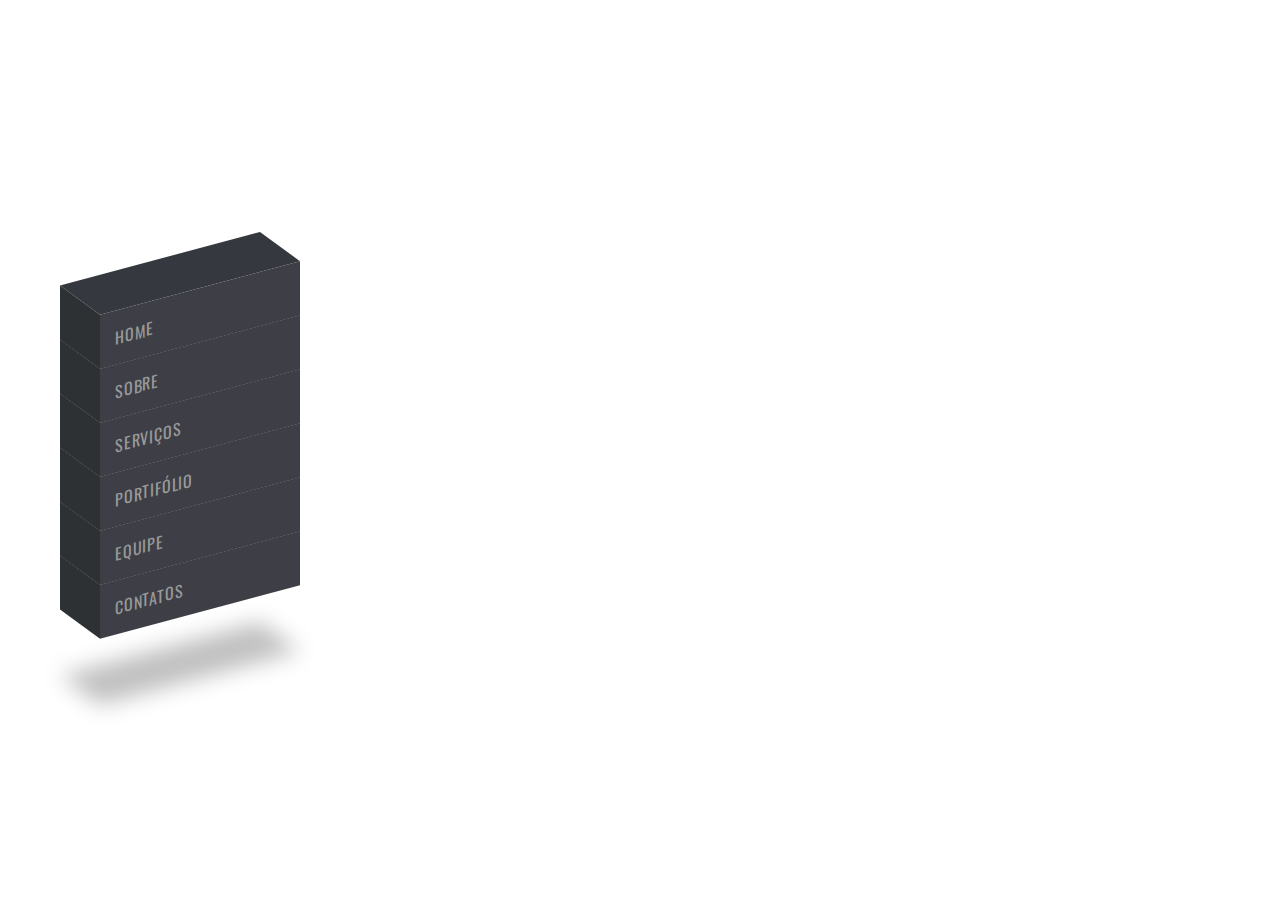
==== aula13062022/index.html @ 4670dc4f "Cria projeto de menu isométrico" ====
<!DOCTYPE html>
<html lang="pt-br">
<head>
    <meta charset="UTF-8">
    <meta http-equiv="X-UA-Compatible" content="IE=edge">
    <meta name="viewport" content="width=device-width, initial-scale=1.0">
    <meta name="author" content="Kennedy Gonzaga" />
    <title>Document</title>

    <!-- CSS Externo -->
    <link href="css/estilo.css" rel="stylesheet" type="text/css" media="all" />

</head>
<body>
    <ul>
        <li style="--i:6"><a href="#">Home</a></li>
        <li style="--i:5"><a href="#">Sobre</a></li>
        <li style="--i:4"><a href="#">Serviços</a></li>
        <li style="--i:3"><a href="#">Portifólio</a></li>
        <li style="--i:2"><a href="#">Equipe</a></li>
        <li style="--i:1"><a href="#">Contatos</a></li>
    </ul>
</body>
</html>
---- aula13062022/css/estilo.css ----
@import url('https://fonts.googleapis.com/css?family=Oswald:400,700');

* {
    margin: 0;
    padding: 0;
    box-sizing: border-box;
    font-family: 'Oswald', sans-serif;
}

body {
    display: flex;
    justify-content: left;
    align-items: center;
    min-height: 100vh;
    margin-left: 100px;
}

ul {
    position: relative;
    transform: skewY(-15deg);
}

ul li {
    position: relative;
    list-style: none;
    width: 200px;
    background: #3e3f46;
    padding: 15px;
    z-index: var(--i);
    transition: 0.5s;
}

ul li:hover {
    background: #33a3ee;
    transform: translateX(50px);
}

ul li::before {
    content: '';
    position: absolute;
    top: 0;
    left: -40px;
    width: 40px;
    height: 100%;
    background: #2e3133;
    transform-origin: right;
    transform: skewY(45deg);
    transition: 0.5s;
}

ul li:hover::before {
    background: #1f5378;
}

ul li::after {
    content: '';
    position: absolute;
    top: -40px;
    left: 0;
    width: 100%;
    height: 40px;
    background: #35383e;
    transform-origin: bottom;
    transform: skewX(45deg);
    transition: 0.5s;
}

ul li:hover::after {
    background: #2982b9;
}

ul li a {
    text-decoration: none;
    color: #999;
    display: block;
    text-transform: uppercase;
    letter-spacing: 0.05em;
    transition: 0.5s;
}

ul li:hover a {
    color: #fff;
}

ul li:last-child::after {
    box-shadow: -120px 120px 20px rgba(0, 0, 0, 0.25);
}
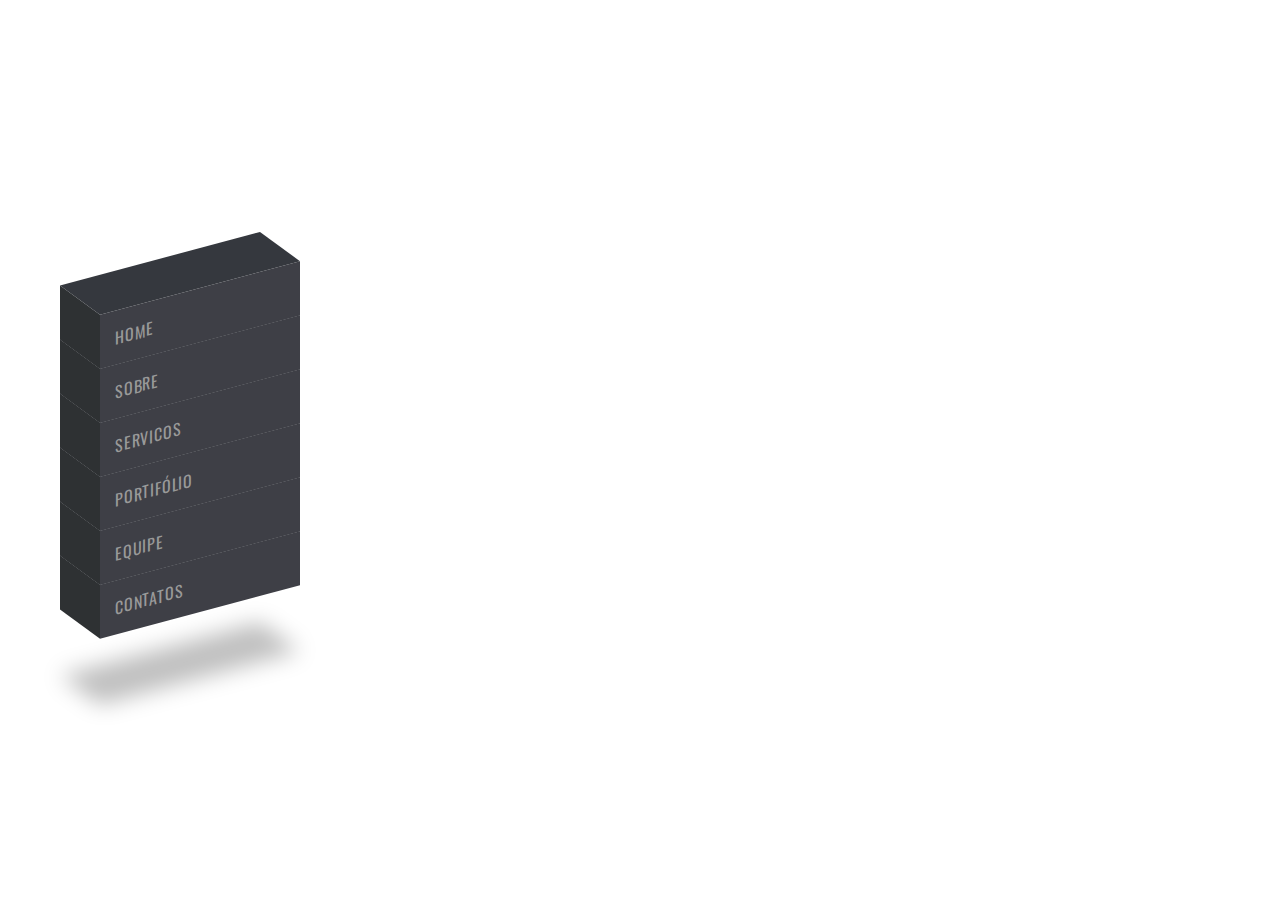
==== commit 41bc4a2e: "Cria projeto de menu isométrico" ====
--- a/aula13062022/index.html
+++ b/aula13062022/index.html
@@ -15,10 +15,11 @@
     <ul>
         <li style="--i:6"><a href="#">Home</a></li>
         <li style="--i:5"><a href="#">Sobre</a></li>
-        <li style="--i:4"><a href="#">Serviços</a></li>
+        <li style="--i:4"><a href="#">Servicos</a></li>
         <li style="--i:3"><a href="#">Portifólio</a></li>
         <li style="--i:2"><a href="#">Equipe</a></li>
         <li style="--i:1"><a href="#">Contatos</a></li>
     </ul>
 </body>
-</html>+</html>
+
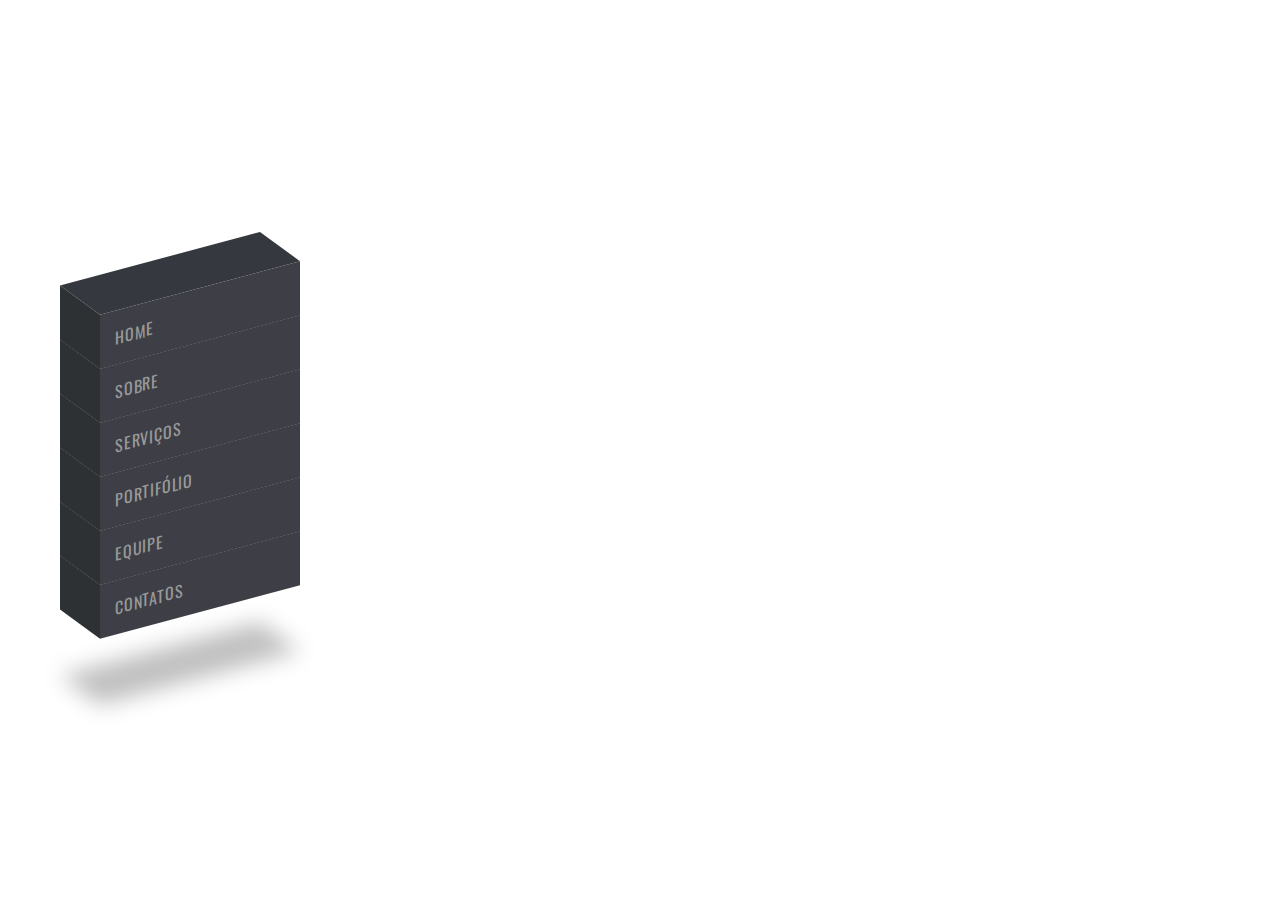
==== commit ce63067c: "Cria projeto de menu isométrico" ====
--- a/aula13062022/index.html
+++ b/aula13062022/index.html
@@ -15,7 +15,7 @@
     <ul>
         <li style="--i:6"><a href="#">Home</a></li>
         <li style="--i:5"><a href="#">Sobre</a></li>
-        <li style="--i:4"><a href="#">Servicos</a></li>
+        <li style="--i:4"><a href="#">Serviços</a></li>
         <li style="--i:3"><a href="#">Portifólio</a></li>
         <li style="--i:2"><a href="#">Equipe</a></li>
         <li style="--i:1"><a href="#">Contatos</a></li>
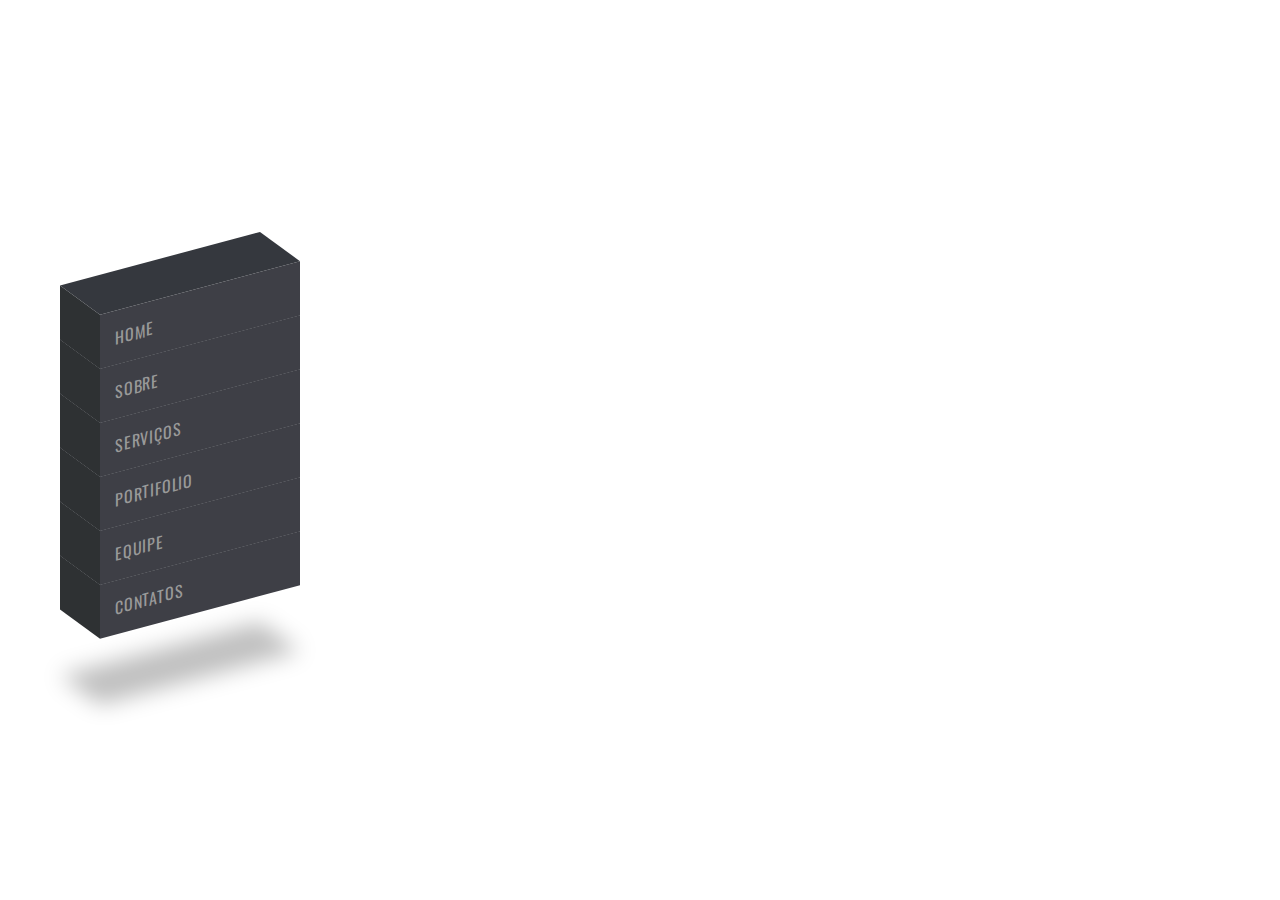
==== commit d8465fb0: "Cria projeto de menu isométrico" ====
--- a/aula13062022/index.html
+++ b/aula13062022/index.html
@@ -16,7 +16,7 @@
         <li style="--i:6"><a href="#">Home</a></li>
         <li style="--i:5"><a href="#">Sobre</a></li>
         <li style="--i:4"><a href="#">Serviços</a></li>
-        <li style="--i:3"><a href="#">Portifólio</a></li>
+        <li style="--i:3"><a href="#">Portifolio</a></li>
         <li style="--i:2"><a href="#">Equipe</a></li>
         <li style="--i:1"><a href="#">Contatos</a></li>
     </ul>
